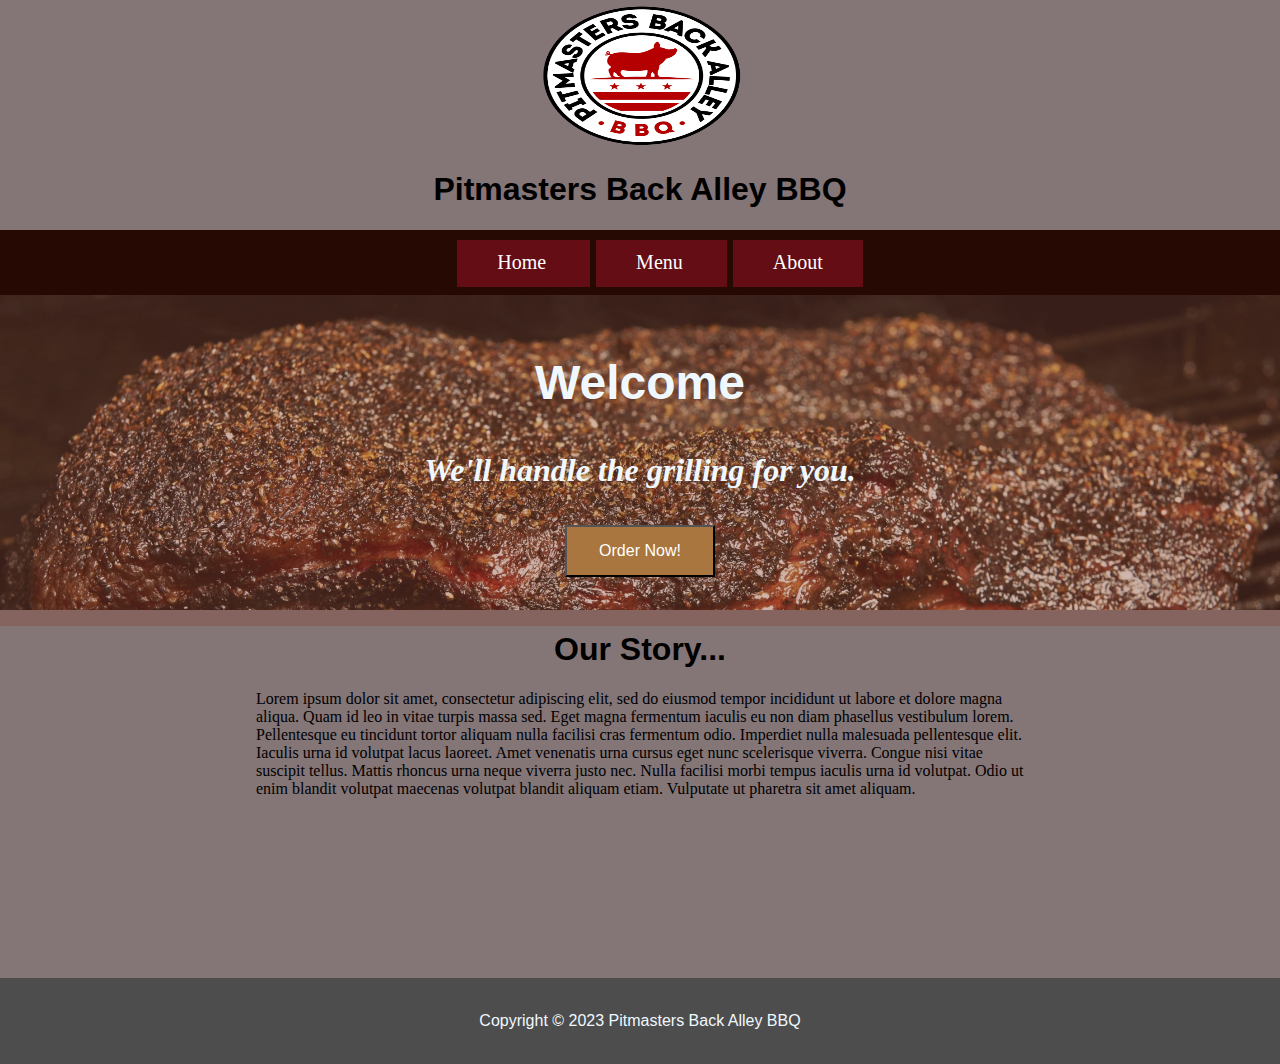
==== index.html @ b79ff3c4 "Initial commit" ====
<!DOCTYPE html>
<html>

<head>
  <meta charset="utf-8">
  <meta name="viewport" content="width=device-width">
  <title>Ecommerce Website</title>
  <link href="style.css" rel="stylesheet" type="text/css" />
</head>

<body>
  <header>
      <img src="pm-logo.png" 
        alt="logo" 
        title="Pitmasters Logo"
        width="150px" 
        height="150px"
        id="logo"
      />
    <h1>Pitmasters Back Alley BBQ</h1>
    <nav>
      <ul>
        <li>
          <a href="#">Home</a>
        </li>
        <li>
          <a href="menu.html">Menu</a>
        </li>
        <li>
          <a href="about.html">About</a>
        </li>
      </ul>
    </nav>
  </header>
  <div class="hero-img">
    <div class="hero-txt">
      <h2>Welcome</h2>
        <p>We'll handle the grilling for you.</p>
        <a href="https://www.pitmastersbackalleybbq.com/">
          <button>Order Now!</button>
        </a>
    </div>
    </div>
  </div>
  <main>
    <div>
      <h1>
        Our Story...
      </h1>
      <p>
        Lorem ipsum dolor sit amet, consectetur adipiscing elit, sed do eiusmod tempor incididunt ut labore et dolore magna aliqua. Quam id leo in vitae turpis massa sed. Eget magna fermentum iaculis eu non diam phasellus vestibulum lorem. Pellentesque eu tincidunt tortor aliquam nulla facilisi cras fermentum odio. Imperdiet nulla malesuada pellentesque elit. Iaculis urna id volutpat lacus laoreet. Amet venenatis urna cursus eget nunc scelerisque viverra. Congue nisi vitae suscipit tellus. Mattis rhoncus urna neque viverra justo nec. Nulla facilisi morbi tempus iaculis urna id volutpat. Odio ut enim blandit volutpat maecenas volutpat blandit aliquam etiam. Vulputate ut pharetra sit amet aliquam.
      </p>
    </div>
  </main>
  <footer>
    <p>
      Copyright &copy; 2023 Pitmasters Back Alley BBQ
    </p>
  </footer>



</body>

</html>
---- style.css ----
html {
  height: 100%;
  width: 100%;
}

body {
  margin: 0px;
  background-color: #847577;
}

#logo {
  display: block;
  margin-right: auto;
  margin-left: auto;
  width: 20em;
}

a {
  color: #ffffff;
  text-decoration: none;
  font-size: 20px;
  padding: 20px 25px;
}

a:hover {
  color: #A8763E;
}

button {
  background-color: #A8763E;
  color: white;
  padding: 15px 32px;
  text-align: center;
  text-decoration: none;
  display: inline-block;
  font-size: 16px;
  margin: 4px 2px;
  cursor: pointer;
}

.hero-img {
  background-image: url("pm-brisket.jpg");
  height: 35vh;
  background-size: cover;
}

h1 {
  font-family: Tahoma, Verdana, Segoe, sans-serif;
  text-align: center;
}

nav {
  background-color: #250902;
  padding: 5px;
  text-align: center;
}

nav li {
  display: inline;
  background-color: #640D14;
  padding: 15px;
  margin: 3px;
  color: whitesmoke;
  list-style-type: none;
}

.hero-txt {
  text-align: center;
  color: aliceblue;
  padding-top: 2vh;
  padding-bottom: 5vh;
  background-color: rgba(134, 73, 57, 0.4);
}

.hero-txt h2 {
  font-size: 3em;
  font-family: Tahoma, Verdana, Segoe, sans-serif;
}

.hero-txt p {
  font-size: 2em;
  font-weight: bold;
  font-style: italic;
}

h2 {
  font-family: Tahoma, Verdana, Segoe, sans-serif;
  text-align: center;
  font-size: 2em;
  padding: 2px;
}

table {
  border: 3px ridge #6F1A07;
  border-collapse: collapse;
  width: 100%;
  font-size: 2em;
  text-align: left;
}

thead th {
  background-color: #6F1A07;
  color: white;
}

tbody tr:nth-child(odd) {
  background-color: #A8763E;
  color: white;
}

tbody tr:nth-child(even) {
  background-color: #F7F3E3
}

tfoot {
  background-color: #6F1A07;
  color: white;
}

.menu-img {
  display: flex;
  flex: 33.3%;
  padding: 10px;
}

.about-img {
  display: block;
  margin-right: auto;
  margin-left: auto;
  width: 50%;
}

#about-main {
  background-color: #A8763E;
  padding: 5px;
  text-align: center;
  color: white;
}

article {
  background-color: #A8763E;
  padding: 5px;
  margin: 5px;
  color: white;
  text-align: center;
  font-size: 2em;
}

.contact-info {
  line-height: 0.3;
}

main p {
  margin-left: 20%;
  margin-right: 20%;
}

footer {
  background-color: #4d4d4d;
  color: aliceblue;
  padding: 2vh;
  text-align: center;
  font-family: 'Roboto', sans-serif;
  margin-top: 20vh;
}
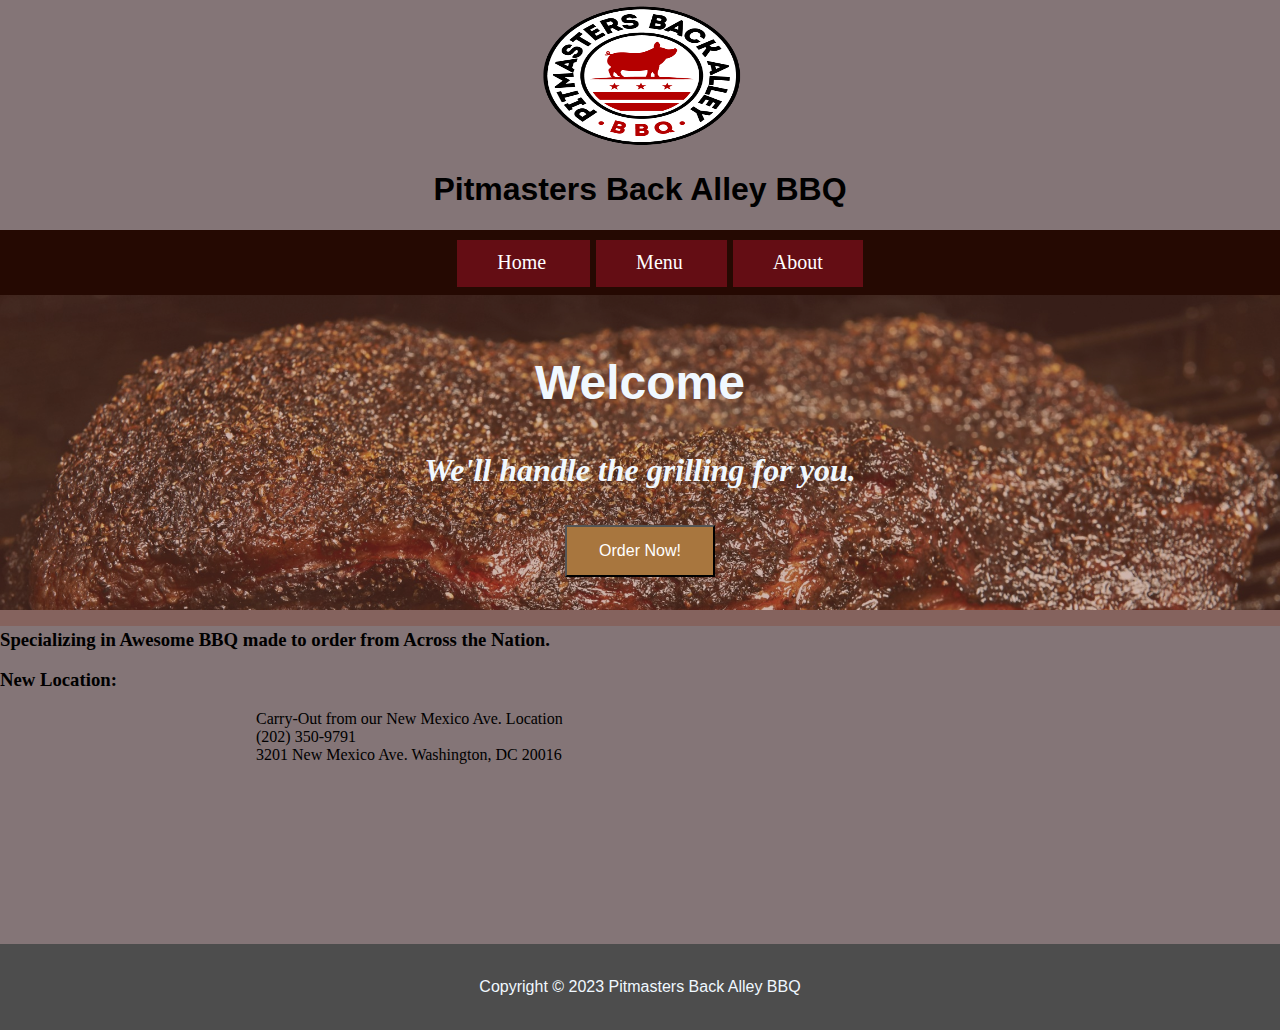
==== commit 89ebb999: "added  to main in index.html" ====
--- a/index.html
+++ b/index.html
@@ -43,14 +43,17 @@
     </div>
   </div>
   <main>
-    <div>
-      <h1>
-        Our Story...
-      </h1>
-      <p>
-        Lorem ipsum dolor sit amet, consectetur adipiscing elit, sed do eiusmod tempor incididunt ut labore et dolore magna aliqua. Quam id leo in vitae turpis massa sed. Eget magna fermentum iaculis eu non diam phasellus vestibulum lorem. Pellentesque eu tincidunt tortor aliquam nulla facilisi cras fermentum odio. Imperdiet nulla malesuada pellentesque elit. Iaculis urna id volutpat lacus laoreet. Amet venenatis urna cursus eget nunc scelerisque viverra. Congue nisi vitae suscipit tellus. Mattis rhoncus urna neque viverra justo nec. Nulla facilisi morbi tempus iaculis urna id volutpat. Odio ut enim blandit volutpat maecenas volutpat blandit aliquam etiam. Vulputate ut pharetra sit amet aliquam.
-      </p>
-    </div>
+    <h3>
+      Specializing in Awesome BBQ made to order from Across the Nation.
+    </h3>
+    <h3>New Location:</h3>
+    <p>
+      Carry-Out from our New Mexico Ave. Location
+      <br>
+      (202) 350-9791
+      <br>
+      3201 New Mexico Ave. Washington, DC 20016
+    </p>
   </main>
   <footer>
     <p>
--- a/style.css
+++ b/style.css
@@ -23,11 +23,11 @@
 }
 
 a:hover {
-  color: #A8763E;
+  color: #a8763e;
 }
 
 button {
-  background-color: #A8763E;
+  background-color: #a8763e;
   color: white;
   padding: 15px 32px;
   text-align: center;
@@ -36,6 +36,7 @@
   font-size: 16px;
   margin: 4px 2px;
   cursor: pointer;
+  white-space: inherit;
 }
 
 .hero-img {
@@ -53,11 +54,12 @@
   background-color: #250902;
   padding: 5px;
   text-align: center;
+  white-space: nowrap;
 }
 
 nav li {
   display: inline;
-  background-color: #640D14;
+  background-color: #640d14;
   padding: 15px;
   margin: 3px;
   color: whitesmoke;
@@ -70,6 +72,7 @@
   padding-top: 2vh;
   padding-bottom: 5vh;
   background-color: rgba(134, 73, 57, 0.4);
+  white-space: nowrap;
 }
 
 .hero-txt h2 {
@@ -91,7 +94,7 @@
 }
 
 table {
-  border: 3px ridge #6F1A07;
+  border: 3px ridge #6f1a07;
   border-collapse: collapse;
   width: 100%;
   font-size: 2em;
@@ -99,21 +102,21 @@
 }
 
 thead th {
-  background-color: #6F1A07;
+  background-color: #6f1a07;
   color: white;
 }
 
 tbody tr:nth-child(odd) {
-  background-color: #A8763E;
+  background-color: #a8763e;
   color: white;
 }
 
 tbody tr:nth-child(even) {
-  background-color: #F7F3E3
+  background-color: #f7f3e3;
 }
 
 tfoot {
-  background-color: #6F1A07;
+  background-color: #6f1a07;
   color: white;
 }
 
@@ -131,14 +134,14 @@
 }
 
 #about-main {
-  background-color: #A8763E;
+  background-color: #a8763e;
   padding: 5px;
   text-align: center;
   color: white;
 }
 
 article {
-  background-color: #A8763E;
+  background-color: #a8763e;
   padding: 5px;
   margin: 5px;
   color: white;
@@ -148,6 +151,8 @@
 
 .contact-info {
   line-height: 0.3;
+  white-space: nowrap;
+  text-align: center;
 }
 
 main p {
@@ -160,6 +165,6 @@
   color: aliceblue;
   padding: 2vh;
   text-align: center;
-  font-family: 'Roboto', sans-serif;
+  font-family: "Roboto", sans-serif;
   margin-top: 20vh;
-}+}
